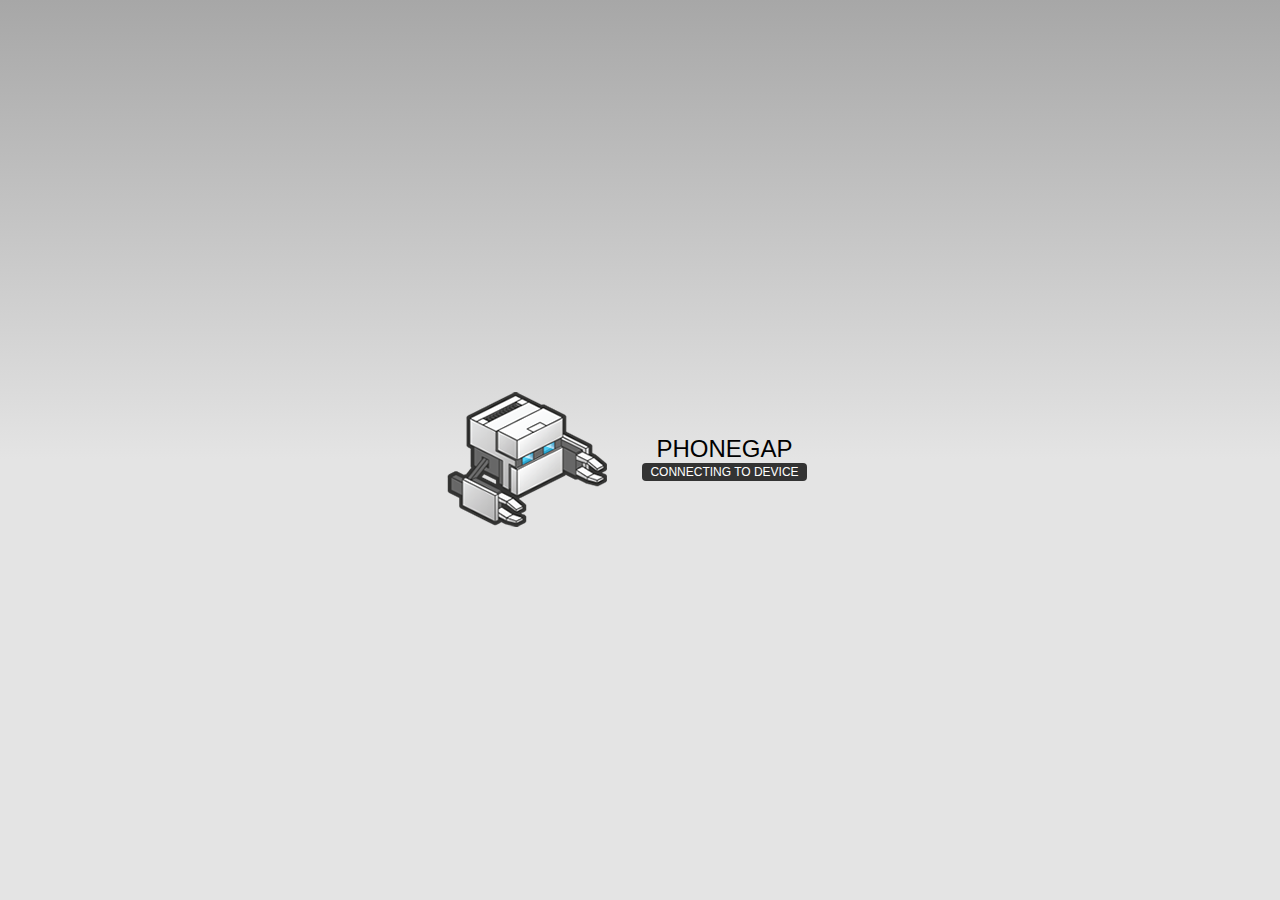
==== www/index.html @ ab10d7de "Uploading project." ====
<!DOCTYPE html>
<!--
    Copyright (c) 2012-2014 Adobe Systems Incorporated. All rights reserved.

    Licensed to the Apache Software Foundation (ASF) under one
    or more contributor license agreements.  See the NOTICE file
    distributed with this work for additional information
    regarding copyright ownership.  The ASF licenses this file
    to you under the Apache License, Version 2.0 (the
    "License"); you may not use this file except in compliance
    with the License.  You may obtain a copy of the License at

    http://www.apache.org/licenses/LICENSE-2.0

    Unless required by applicable law or agreed to in writing,
    software distributed under the License is distributed on an
    "AS IS" BASIS, WITHOUT WARRANTIES OR CONDITIONS OF ANY
     KIND, either express or implied.  See the License for the
    specific language governing permissions and limitations
    under the License.
-->
<html>
    <head>
        <meta charset="utf-8" />
        <meta name="format-detection" content="telephone=no" />
        <meta name="msapplication-tap-highlight" content="no" />
        <!-- WARNING: for iOS 7, remove the width=device-width and height=device-height attributes. See https://issues.apache.org/jira/browse/CB-4323 -->
        <meta name="viewport" content="user-scalable=no, initial-scale=1, maximum-scale=1, minimum-scale=1, width=device-width, height=device-height, target-densitydpi=device-dpi" />
        <link rel="stylesheet" type="text/css" href="css/index.css" />
        <title>Hello World</title>
    </head>
    <body>
        <div class="app">
            <h1>PhoneGap</h1>
            <div id="deviceready" class="blink">
                <p class="event listening">Connecting to Device</p>
                <p class="event received">Device is Ready</p>
            </div>
        </div>
        <script type="text/javascript" src="cordova.js"></script>
        <script type="text/javascript" src="js/index.js"></script>
        <script type="text/javascript">
            app.initialize();
        </script>
    </body>
</html>
---- www/css/index.css ----
/*
 * Licensed to the Apache Software Foundation (ASF) under one
 * or more contributor license agreements.  See the NOTICE file
 * distributed with this work for additional information
 * regarding copyright ownership.  The ASF licenses this file
 * to you under the Apache License, Version 2.0 (the
 * "License"); you may not use this file except in compliance
 * with the License.  You may obtain a copy of the License at
 *
 * http://www.apache.org/licenses/LICENSE-2.0
 *
 * Unless required by applicable law or agreed to in writing,
 * software distributed under the License is distributed on an
 * "AS IS" BASIS, WITHOUT WARRANTIES OR CONDITIONS OF ANY
 * KIND, either express or implied.  See the License for the
 * specific language governing permissions and limitations
 * under the License.
 */
* {
    -webkit-tap-highlight-color: rgba(0,0,0,0); /* make transparent link selection, adjust last value opacity 0 to 1.0 */
}

body {
    -webkit-touch-callout: none;                /* prevent callout to copy image, etc when tap to hold */
    -webkit-text-size-adjust: none;             /* prevent webkit from resizing text to fit */
    -webkit-user-select: none;                  /* prevent copy paste, to allow, change 'none' to 'text' */
    background-color:#E4E4E4;
    background-image:linear-gradient(top, #A7A7A7 0%, #E4E4E4 51%);
    background-image:-webkit-linear-gradient(top, #A7A7A7 0%, #E4E4E4 51%);
    background-image:-ms-linear-gradient(top, #A7A7A7 0%, #E4E4E4 51%);
    background-image:-webkit-gradient(
        linear,
        left top,
        left bottom,
        color-stop(0, #A7A7A7),
        color-stop(0.51, #E4E4E4)
    );
    background-attachment:fixed;
    font-family:'HelveticaNeue-Light', 'HelveticaNeue', Helvetica, Arial, sans-serif;
    font-size:12px;
    height:100%;
    margin:0px;
    padding:0px;
    text-transform:uppercase;
    width:100%;
}

/* Portrait layout (default) */
.app {
    background:url(../img/logo.png) no-repeat center top; /* 170px x 200px */
    position:absolute;             /* position in the center of the screen */
    left:50%;
    top:50%;
    height:50px;                   /* text area height */
    width:225px;                   /* text area width */
    text-align:center;
    padding:180px 0px 0px 0px;     /* image height is 200px (bottom 20px are overlapped with text) */
    margin:-115px 0px 0px -112px;  /* offset vertical: half of image height and text area height */
                                   /* offset horizontal: half of text area width */
}

/* Landscape layout (with min-width) */
@media screen and (min-aspect-ratio: 1/1) and (min-width:400px) {
    .app {
        background-position:left center;
        padding:75px 0px 75px 170px;  /* padding-top + padding-bottom + text area = image height */
        margin:-90px 0px 0px -198px;  /* offset vertical: half of image height */
                                      /* offset horizontal: half of image width and text area width */
    }
}

h1 {
    font-size:24px;
    font-weight:normal;
    margin:0px;
    overflow:visible;
    padding:0px;
    text-align:center;
}

.event {
    border-radius:4px;
    -webkit-border-radius:4px;
    color:#FFFFFF;
    font-size:12px;
    margin:0px 30px;
    padding:2px 0px;
}

.event.listening {
    background-color:#333333;
    display:block;
}

.event.received {
    background-color:#4B946A;
    display:none;
}

@keyframes fade {
    from { opacity: 1.0; }
    50% { opacity: 0.4; }
    to { opacity: 1.0; }
}
 
@-webkit-keyframes fade {
    from { opacity: 1.0; }
    50% { opacity: 0.4; }
    to { opacity: 1.0; }
}
 
.blink {
    animation:fade 3000ms infinite;
    -webkit-animation:fade 3000ms infinite;
}
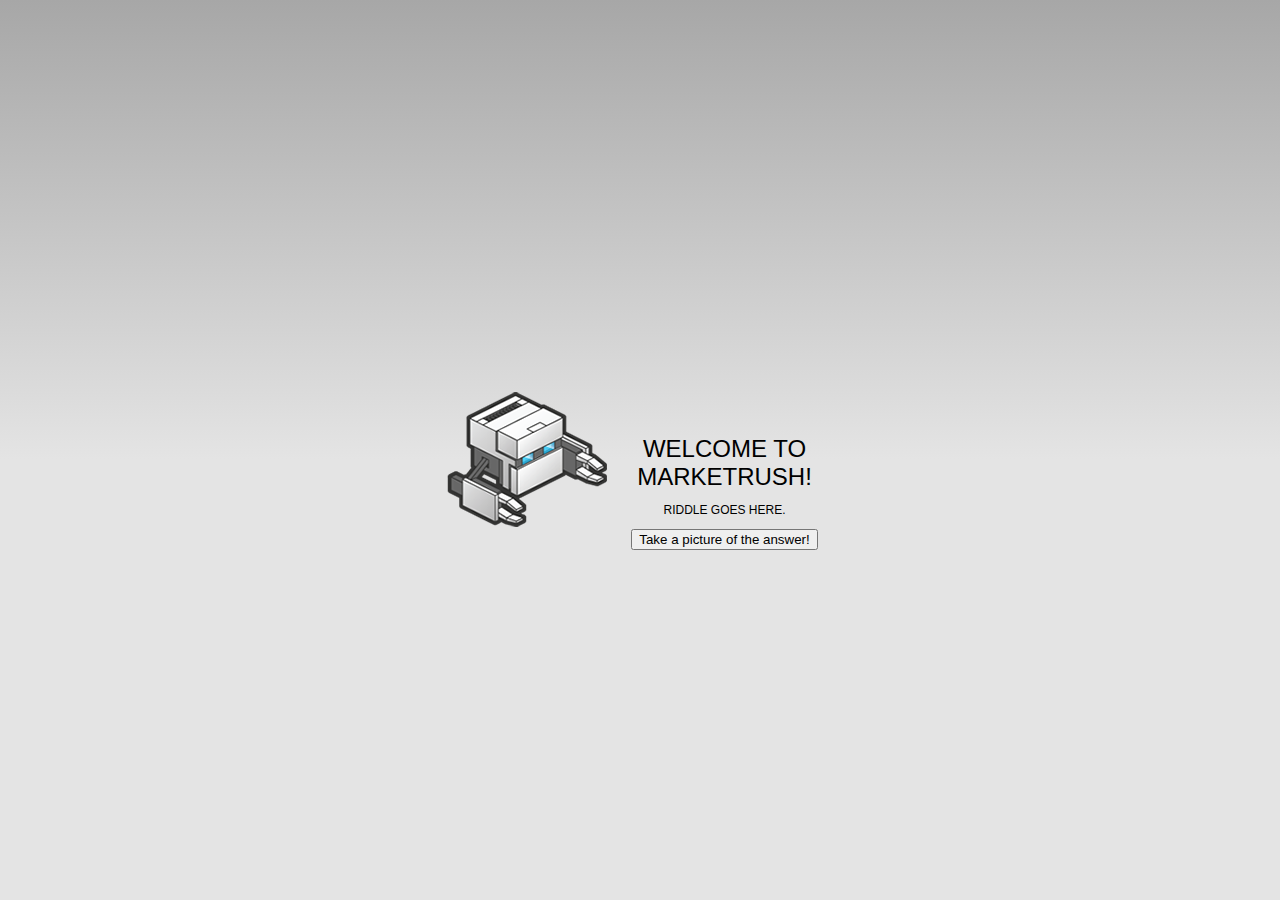
==== commit 58b3a48e: "New JS file" ====
--- a/www/index.html
+++ b/www/index.html
@@ -27,20 +27,23 @@
         <!-- WARNING: for iOS 7, remove the width=device-width and height=device-height attributes. See https://issues.apache.org/jira/browse/CB-4323 -->
         <meta name="viewport" content="user-scalable=no, initial-scale=1, maximum-scale=1, minimum-scale=1, width=device-width, height=device-height, target-densitydpi=device-dpi" />
         <link rel="stylesheet" type="text/css" href="css/index.css" />
-        <title>Hello World</title>
+        
+        <title>MarketRush</title>
+
+        <script type="text/javascript" charset="utf-8" src="cordova.js"></script>
+        <script type="text/javascript" charset="utf-8" src="camera.js"></script>
+
+        
     </head>
+    
     <body>
         <div class="app">
-            <h1>PhoneGap</h1>
-            <div id="deviceready" class="blink">
-                <p class="event listening">Connecting to Device</p>
-                <p class="event received">Device is Ready</p>
-            </div>
+            <h1> Welcome to MarketRush! </h1>
+            <p> Riddle goes here. </p>
+            <button onclick="capturePhoto();">Take a picture of the answer!</button> <br>
+            <img style="display:none;width:60px;height:60px;" id="smallImage" src="" />
+            <img style="display:none;" id="largeImage" src="" />
         </div>
-        <script type="text/javascript" src="cordova.js"></script>
-        <script type="text/javascript" src="js/index.js"></script>
-        <script type="text/javascript">
-            app.initialize();
-        </script>
     </body>
+
 </html>
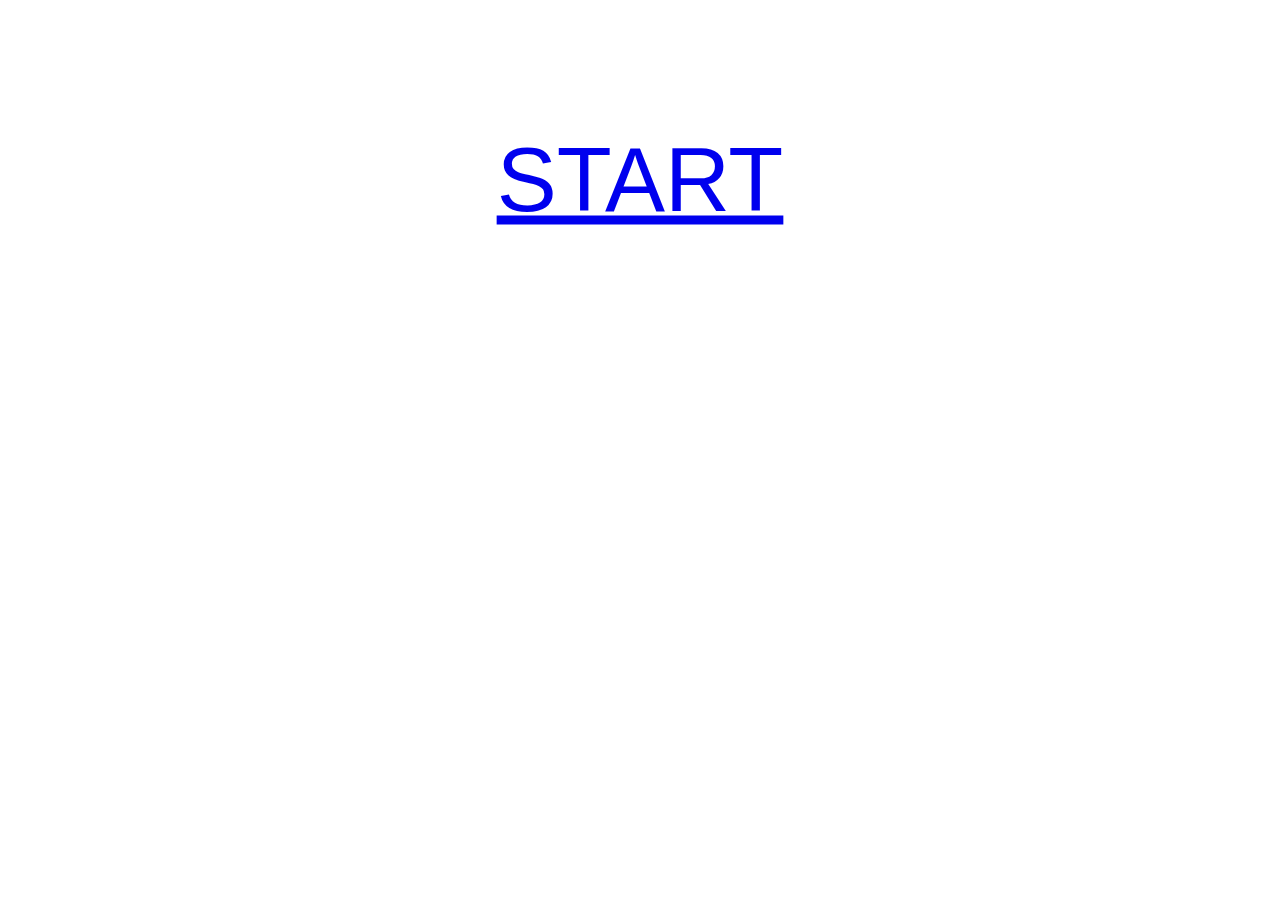
==== commit fae6ce90: "update." ====
--- a/www/index.html
+++ b/www/index.html
@@ -26,23 +26,14 @@
         <meta name="msapplication-tap-highlight" content="no" />
         <!-- WARNING: for iOS 7, remove the width=device-width and height=device-height attributes. See https://issues.apache.org/jira/browse/CB-4323 -->
         <meta name="viewport" content="user-scalable=no, initial-scale=1, maximum-scale=1, minimum-scale=1, width=device-width, height=device-height, target-densitydpi=device-dpi" />
-        <link rel="stylesheet" type="text/css" href="css/index.css" />
-        
+        <link rel="stylesheet" type="text/css" href="css/index-bg.css" />
         <title>MarketRush</title>
 
-        <script type="text/javascript" charset="utf-8" src="cordova.js"></script>
-        <script type="text/javascript" charset="utf-8" src="camera.js"></script>
-
-        
     </head>
     
-    <body>
+    <body style="background-image:url('img/startbgcircle.png'); background-repeat:no-repeat; background-size:100% 100%">
         <div class="app">
-            <h1> Welcome to MarketRush! </h1>
-            <p> Riddle goes here. </p>
-            <button onclick="capturePhoto();">Take a picture of the answer!</button> <br>
-            <img style="display:none;width:60px;height:60px;" id="smallImage" src="" />
-            <img style="display:none;" id="largeImage" src="" />
+            <a href="capture.html"> <h1> START </h1> </a>
         </div>
     </body>
 
--- a/www/css/index-bg.css
+++ b/www/css/index-bg.css
@@ -0,0 +1,91 @@
+/*
+ * Licensed to the Apache Software Foundation (ASF) under one
+ * or more contributor license agreements.  See the NOTICE file
+ * distributed with this work for additional information
+ * regarding copyright ownership.  The ASF licenses this file
+ * to you under the Apache License, Version 2.0 (the
+ * "License"); you may not use this file except in compliance
+ * with the License.  You may obtain a copy of the License at
+ *
+ * http://www.apache.org/licenses/LICENSE-2.0
+ *
+ * Unless required by applicable law or agreed to in writing,
+ * software distributed under the License is distributed on an
+ * "AS IS" BASIS, WITHOUT WARRANTIES OR CONDITIONS OF ANY
+ * KIND, either express or implied.  See the License for the
+ * specific language governing permissions and limitations
+ * under the License.
+ */
+* {
+    -webkit-tap-highlight-color: rgba(0,0,0,0); /* make transparent link selection, adjust last value opacity 0 to 1.0 */
+}
+
+body {
+    -webkit-touch-callout: none;                /* prevent callout to copy image, etc when tap to hold */
+    -webkit-text-size-adjust: none;             /* prevent webkit from resizing text to fit */
+    -webkit-user-select: none;                  /* prevent copy paste, to allow, change 'none' to 'text' */
+    background-attachment:fixed;
+    font-family:'HelveticaNeue-Light', 'HelveticaNeue', Helvetica, Arial, sans-serif;
+    font-size:12px;
+    height:100%;
+    margin:0px;
+    padding:0px;
+    text-transform:uppercase;
+    width:100%;
+}
+
+/* Portrait layout (default) */
+.app {
+    position:absolute;             /* position in the center of the screen */
+    left:50%;
+    top:20%;
+    text-align:center;
+}
+h1 {
+    font-size:90px;
+    font-color:#F04155;
+    font-weight:normal;
+    margin:0px;
+    overflow:visible;
+    padding:0px;
+    text-align:center;
+    -ms-transform: translate(-50%, -50%);
+    -webkit-transform: translate(-50%, -50%);
+    transform: translate(-50%, -50%);
+}
+
+.event {
+    border-radius:4px;
+    -webkit-border-radius:4px;
+    color:#FFFFFF;
+    font-size:12px;
+    margin:0px 30px;
+    padding:2px 0px;
+}
+
+.event.listening {
+    background-color:#333333;
+    display:block;
+}
+
+.event.received {
+    background-color:#4B946A;
+    display:none;
+}
+
+@keyframes fade {
+    from { opacity: 1.0; }
+    50% { opacity: 0.4; }
+    to { opacity: 1.0; }
+}
+ 
+@-webkit-keyframes fade {
+    from { opacity: 1.0; }
+    50% { opacity: 0.4; }
+    to { opacity: 1.0; }
+}
+ 
+.blink {
+    animation:fade 3000ms infinite;
+    -webkit-animation:fade 3000ms infinite;
+}
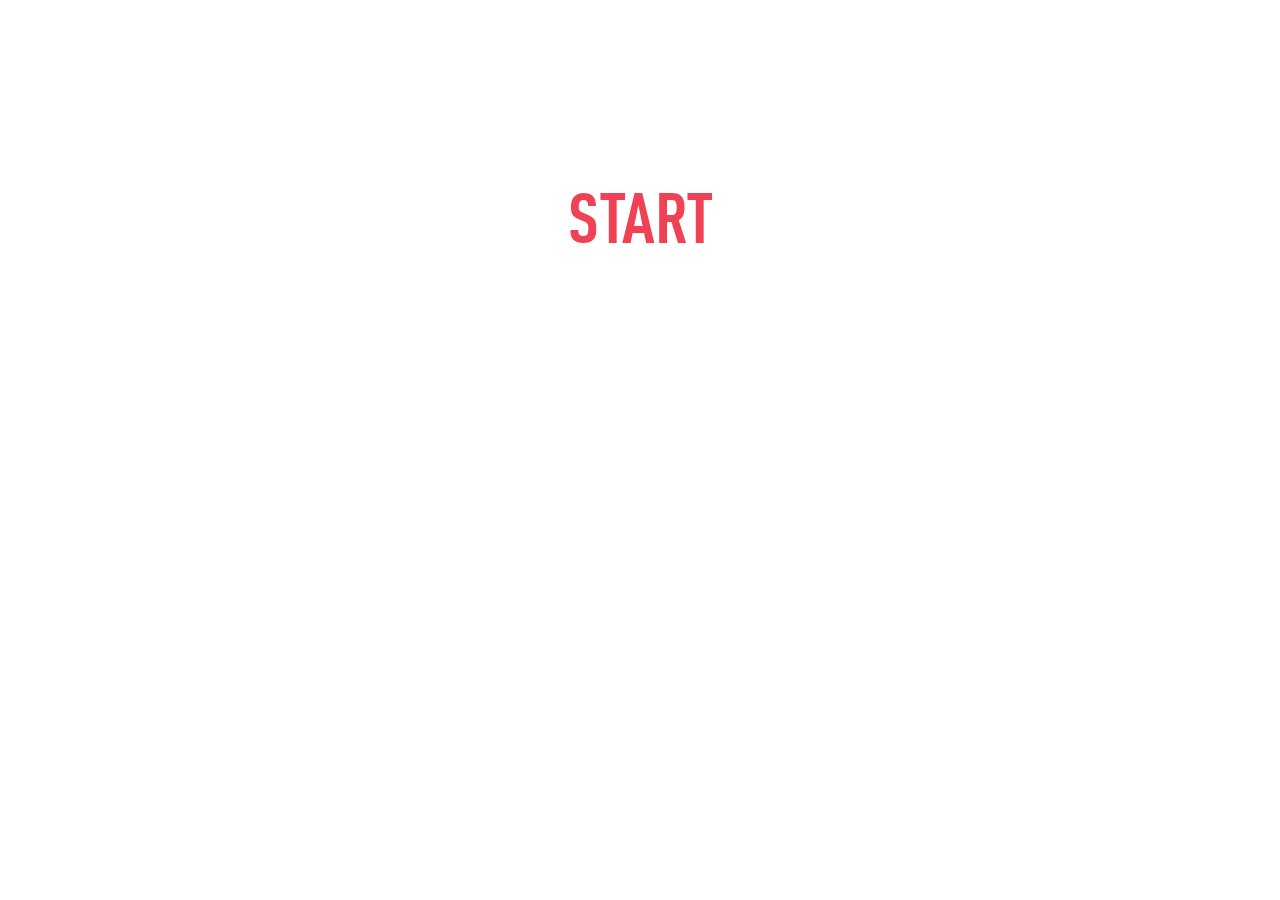
==== commit 6c382f83: "Making Start Page Work" ====
--- a/www/index.html
+++ b/www/index.html
@@ -1,24 +1,5 @@
 <!DOCTYPE html>
-<!--
-    Copyright (c) 2012-2014 Adobe Systems Incorporated. All rights reserved.
 
-    Licensed to the Apache Software Foundation (ASF) under one
-    or more contributor license agreements.  See the NOTICE file
-    distributed with this work for additional information
-    regarding copyright ownership.  The ASF licenses this file
-    to you under the Apache License, Version 2.0 (the
-    "License"); you may not use this file except in compliance
-    with the License.  You may obtain a copy of the License at
-
-    http://www.apache.org/licenses/LICENSE-2.0
-
-    Unless required by applicable law or agreed to in writing,
-    software distributed under the License is distributed on an
-    "AS IS" BASIS, WITHOUT WARRANTIES OR CONDITIONS OF ANY
-     KIND, either express or implied.  See the License for the
-    specific language governing permissions and limitations
-    under the License.
--->
 <html>
     <head>
         <meta charset="utf-8" />
@@ -26,14 +7,14 @@
         <meta name="msapplication-tap-highlight" content="no" />
         <!-- WARNING: for iOS 7, remove the width=device-width and height=device-height attributes. See https://issues.apache.org/jira/browse/CB-4323 -->
         <meta name="viewport" content="user-scalable=no, initial-scale=1, maximum-scale=1, minimum-scale=1, width=device-width, height=device-height, target-densitydpi=device-dpi" />
-        <link rel="stylesheet" type="text/css" href="css/index-bg.css" />
+        <link rel="stylesheet" type="text/css" href="css/base.css" />
         <title>MarketRush</title>
 
     </head>
     
-    <body style="background-image:url('img/startbgcircle.png'); background-repeat:no-repeat; background-size:100% 100%">
+    <body style="background-image:url('/img/start_bg.png');background-size:100% auto;">
         <div class="app">
-            <a href="capture.html"> <h1> START </h1> </a>
+            <a href="mainpage.html" style="color:#F04155;"> <h1> START </h1> </a>
         </div>
     </body>
 
--- a/www/css/base.css
+++ b/www/css/base.css
@@ -0,0 +1,108 @@
+/*
+ * Licensed to the Apache Software Foundation (ASF) under one
+ * or more contributor license agreements.  See the NOTICE file
+ * distributed with this work for additional information
+ * regarding copyright ownership.  The ASF licenses this file
+ * to you under the Apache License, Version 2.0 (the
+ * "License"); you may not use this file except in compliance
+ * with the License.  You may obtain a copy of the License at
+ *
+ * http://www.apache.org/licenses/LICENSE-2.0
+ *
+ * Unless required by applicable law or agreed to in writing,
+ * software distributed under the License is distributed on an
+ * "AS IS" BASIS, WITHOUT WARRANTIES OR CONDITIONS OF ANY
+ * KIND, either express or implied.  See the License for the
+ * specific language governing permissions and limitations
+ * under the License.
+ */
+* {
+    -webkit-tap-highlight-color: rgba(0,0,0,0); /* make transparent link selection, adjust last value opacity 0 to 1.0 */
+}
+
+body {
+    font-family: 'dincond-boldregular';
+    -webkit-touch-callout: none;                /* prevent callout to copy image, etc when tap to hold */
+    -webkit-text-size-adjust: none;             /* prevent webkit from resizing text to fit */
+    -webkit-user-select: none;                  /* prevent copy paste, to allow, change 'none' to 'text' */
+    background-attachment:fixed;
+    height:100%;
+    margin:0px;
+    padding:0px;
+    text-transform:uppercase;
+    width:100%;
+}
+a {
+    text-decoration: none
+}
+/* Portrait layout (default) */
+.app {
+    position:absolute;             /* position in the center of the screen */
+    left:0%;
+    width:100%;
+    top:24vh;
+    text-align:center;
+}
+/* Generated by Font Squirrel (http://www.fontsquirrel.com) on January 30, 2016 */
+@font-face {
+    font-family: 'dincond-boldregular';
+    src: url('../font/dincond/ufonts.com_dincond-bold-opentype-webfont.eot');
+    src: url('../font/dincond/ufonts.com_dincond-bold-opentype-webfont.eot?#iefix') format('embedded-opentype'),
+         url('../font/dincond/ufonts.com_dincond-bold-opentype-webfont.woff2') format('woff2'),
+         url('../font/dincond/ufonts.com_dincond-bold-opentype-webfont.woff') format('woff'),
+         url('../font/dincond/ufonts.com_dincond-bold-opentype-webfont.ttf') format('truetype'),
+         url('../font/dincond/ufonts.com_dincond-bold-opentype-webfont.svg#dincond-boldregular') format('svg');
+    font-weight: normal;
+    font-style: normal;
+
+}
+
+h1 {
+    font-size:70px;
+    font-color:#F04155;
+    font-weight:normal;
+    font-face:;
+    margin:0px;
+    overflow:visible;
+    padding:0px;
+    text-align:center;
+    -ms-transform: translate(0%, -50%);
+    -webkit-transform: translate(0%, -50%);
+    transform: translate(0%, -50%);
+}
+
+.event {
+    border-radius:4px;
+    -webkit-border-radius:4px;
+    color:#FFFFFF;
+    font-size:12px;
+    margin:0px 30px;
+    padding:2px 0px;
+}
+
+.event.listening {
+    background-color:#333333;
+    display:block;
+}
+
+.event.received {
+    background-color:#4B946A;
+    display:none;
+}
+
+@keyframes fade {
+    from { opacity: 1.0; }
+    50% { opacity: 0.4; }
+    to { opacity: 1.0; }
+}
+ 
+@-webkit-keyframes fade {
+    from { opacity: 1.0; }
+    50% { opacity: 0.4; }
+    to { opacity: 1.0; }
+}
+ 
+.blink {
+    animation:fade 3000ms infinite;
+    -webkit-animation:fade 3000ms infinite;
+}
